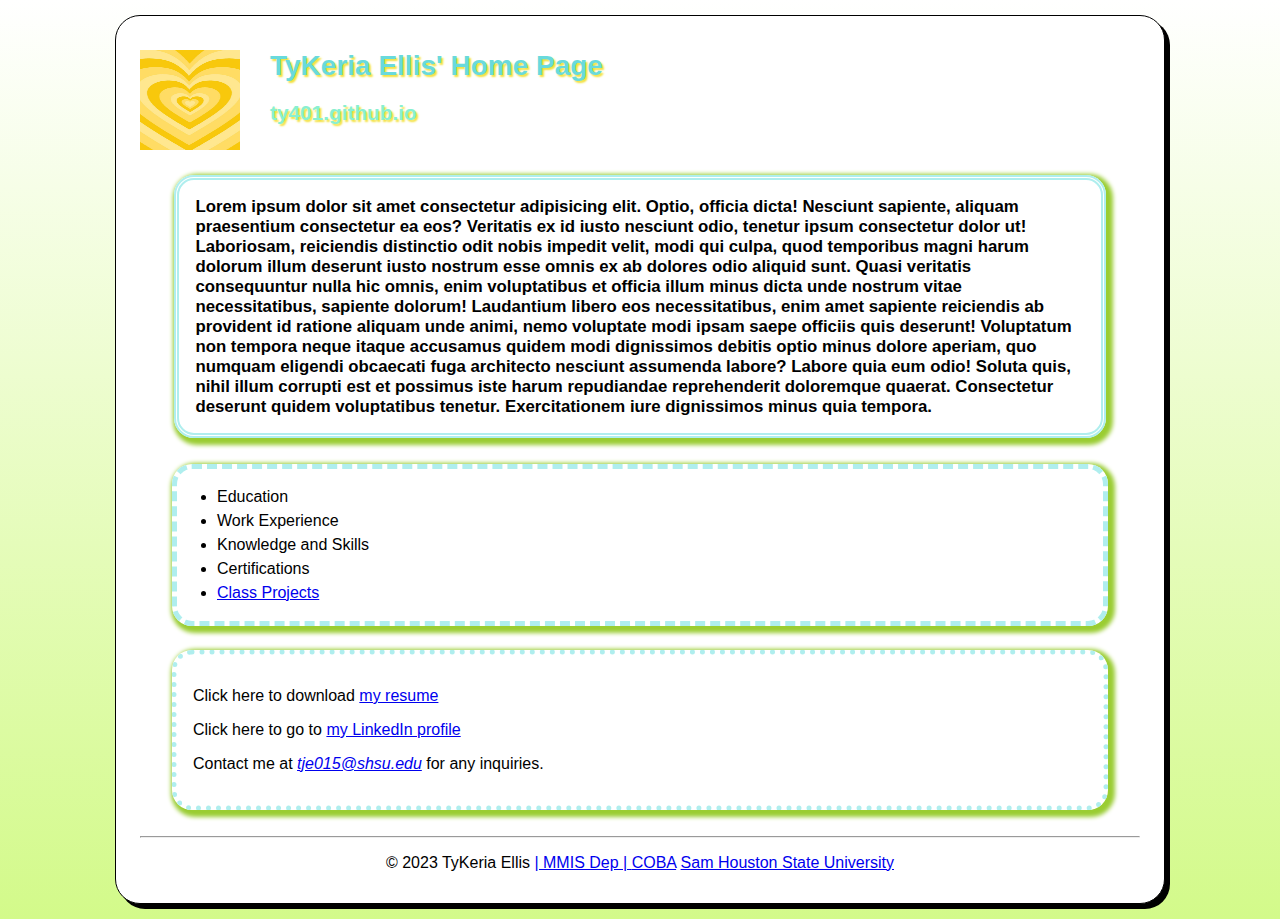
==== index.html @ 6d8967ba "n" ====
<!DOCTYPE html>
<html lang="en">
<head>
    <meta charset="utf-8">
    <meta http-equiv="X-UA-Compatible" content="IE=edge">
    <meta name="viewport" content="width=device-width, initial-scale=1.0">
    <meta name="description" content="TyKeria Ellis' personal web site at Sam Houston State University">
    <meta name="keywords" content="tykeria ellis, student, sam houston state university">
    <title>TyKeria Ellis</title>
    <link rel="stylesheet" href="styles/main.css">
</head>
<body>
    <header>
        <img src="67e8f9923f5b418d1a78e6bc14767fed.jpg" alt="Tykeria's Picture" width="100" height="100">
        <h1 class="shadow">TyKeria Ellis' Home Page</h1>
        <h2 class="shadow">ty401.github.io</h2>
        </header>
        <main>
            <h3>Lorem ipsum dolor sit amet consectetur adipisicing elit. Optio, officia dicta! Nesciunt sapiente, aliquam praesentium consectetur ea eos? Veritatis ex id iusto nesciunt odio, tenetur ipsum consectetur dolor ut! Laboriosam, reiciendis distinctio odit nobis impedit velit, modi qui culpa, quod temporibus magni harum dolorum illum deserunt iusto nostrum esse omnis ex ab dolores odio aliquid sunt. Quasi veritatis consequuntur nulla hic omnis, enim voluptatibus et officia illum minus dicta unde nostrum vitae necessitatibus, sapiente dolorum! Laudantium libero eos necessitatibus, enim amet sapiente reiciendis ab provident id ratione aliquam unde animi, nemo voluptate modi ipsam saepe officiis quis deserunt! Voluptatum non tempora neque itaque accusamus quidem modi dignissimos debitis optio minus dolore aperiam, quo numquam eligendi obcaecati fuga architecto nesciunt assumenda labore? Labore quia eum odio! Soluta quis, nihil illum corrupti est et possimus iste harum repudiandae reprehenderit doloremque quaerat. Consectetur deserunt quidem voluptatibus tenetur. Exercitationem iure dignissimos minus quia tempora. </h3>
        <nav>
            <ul id="list">
                <li>Education</li>
                <li>Work Experience</li>
                <li>Knowledge and Skills</li>
                <li>Certifications</li>
                <li><a href="#">Class Projects</a></li>
            </ul>
        </nav>
        <div class="contact">
        <p>Click here to download <a href="files/Ellis_T_E-mail2.docx">my resume</a></p>
        <p>Click here to go to <a href="https://www.linkedin.com/in/tykeriaellis"> my LinkedIn profile</a></p>
        <p>Contact me at <em><a href="mailto:tje015@shsu.edu">tje015@shsu.edu</a></em> for any inquiries.</p>
        </div>
    </main>
    <br><hr>
    <footer>
        <p class="copyright">&copy; 2023 TyKeria Ellis <a href="https://www.shsu.edu/"> | MMIS Dep | </a> <a href="https://www.shsu.edu/academics/business-administration/"> COBA</a> <a href="https://www.shsu.edu/"> Sam Houston State University </p>
     </footer>
    </body>
    </html>
---- styles/main.css ----
html {
    background-image: linear-gradient(to bottom, white 0%,#d3fa8a 100%);
}

body {
    font-family: Arial, Helvetica, sans-serif;
    font-size: 100%;
    width: 1000px;
    background-color: white;
    margin: 15px auto;
    padding: 15px 1.5em;
    border: 1px solid black;
    border-radius: 25px;
    box-shadow: 5px 5px 0 0;
}

a:focus, a:hover {
    font-style: italic;
    color:#a2ec77
}

header h1 {
    font-size: 175%;
    color: rgb(105, 218, 220);
    text-indent: 30px;
}

header h2 {
    font-size: 130%;
    color: #88f0d1;
    text-indent: 30px;
}

header img {
    float: left;
}

.shadow {
    text-shadow: 2px 2px 2px rgb(243, 224, 53);
}

main {
    clear: left;
}

main h3 {
    margin: 3em 2em 1.5em;
    font-size: 105%;
    border: 5px double paleturquoise;
    border-radius: 20px;
    box-shadow: 3px 3px 4px 4px yellowgreen;
    padding: 1em;
}
main nav {
    margin: 1.5em 2em 1.5em;
    border: 5px dashed paleturquoise;
    border-radius: 20px;
    box-shadow: 3px 3px 4px 4px yellowgreen;
}

div.contact {
    margin: 1.5em 2em 0em 2em;
    border: 5px dotted paleturquoise; 
    border-radius: 20px;
    box-shadow: 3px 3px 4px 4px yellowgreen;
    padding: 1em;
}
#list{
    line-height: 1.5em;
}

footer p.copyright{
    text-align: center;
    font-family: 80%;
}
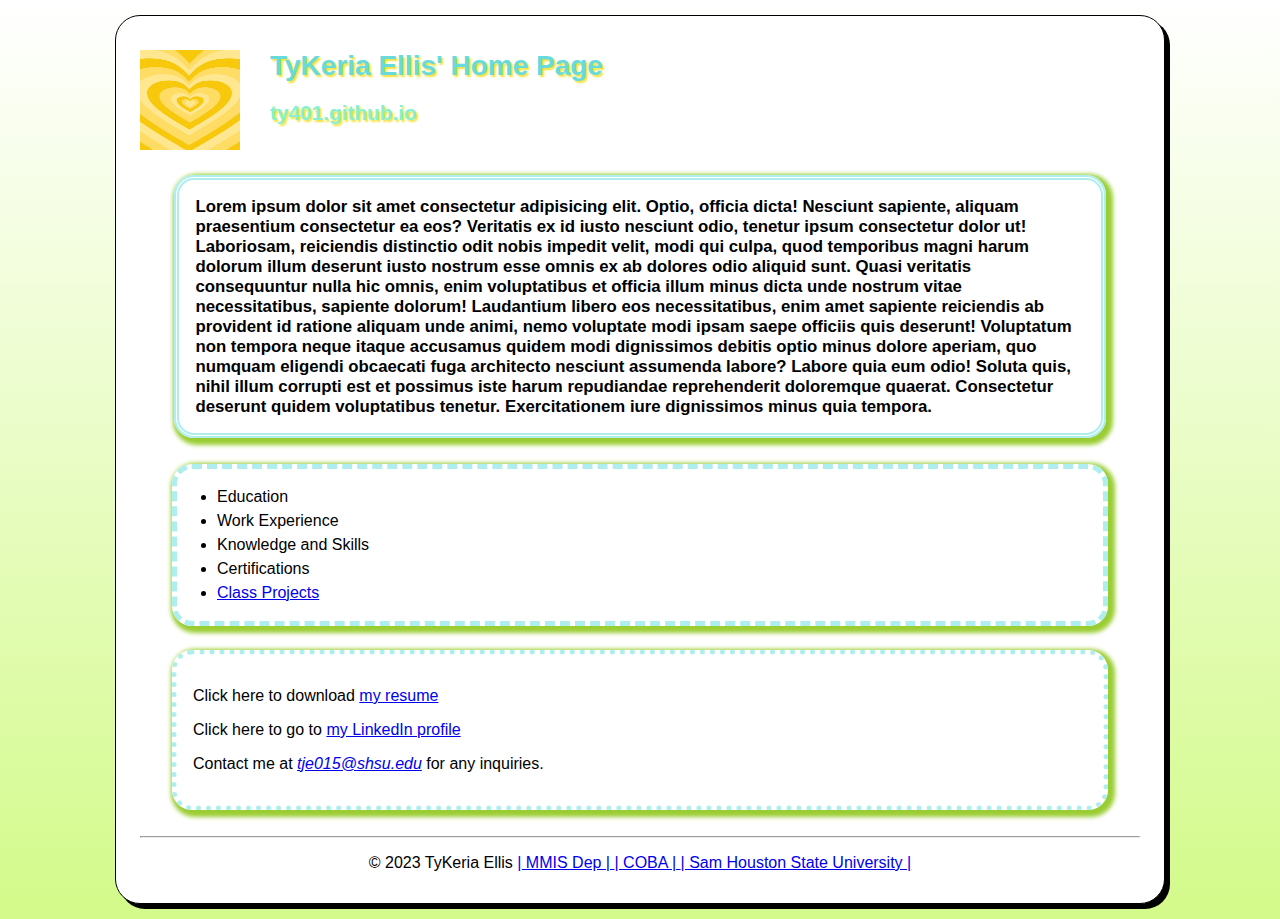
==== commit a4e927e4: "j" ====
--- a/index.html
+++ b/index.html
@@ -34,7 +34,7 @@
     </main>
     <br><hr>
     <footer>
-        <p class="copyright">&copy; 2023 TyKeria Ellis <a href="https://www.shsu.edu/"> | MMIS Dep | </a> <a href="https://www.shsu.edu/academics/business-administration/"> COBA</a> <a href="https://www.shsu.edu/"> Sam Houston State University </p>
+        <p class="copyright">&copy; 2023 TyKeria Ellis <a href="https://www.shsu.edu/"> | MMIS Dep | </a> <a href="https://www.shsu.edu/academics/business-administration/"> | COBA | </a> <a href="https://www.shsu.edu/"> | Sam Houston State University | </a></p>
      </footer>
     </body>
     </html>
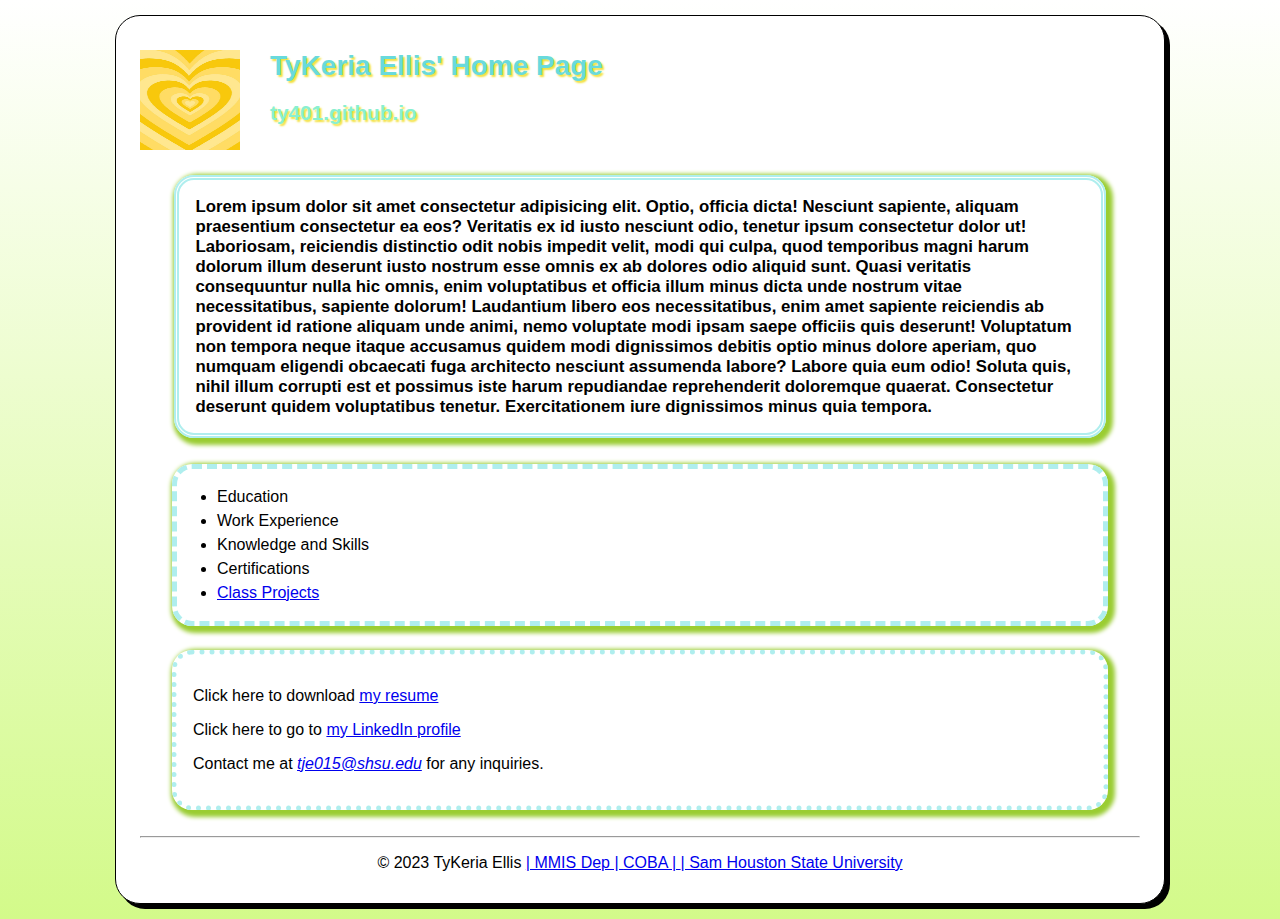
==== commit 9c4b79a1: "j" ====
--- a/index.html
+++ b/index.html
@@ -34,7 +34,7 @@
     </main>
     <br><hr>
     <footer>
-        <p class="copyright">&copy; 2023 TyKeria Ellis <a href="https://www.shsu.edu/"> | MMIS Dep | </a> <a href="https://www.shsu.edu/academics/business-administration/"> | COBA | </a> <a href="https://www.shsu.edu/"> | Sam Houston State University | </a></p>
+        <p class="copyright">&copy; 2023 TyKeria Ellis <a href="https://www.shsu.edu/"> | MMIS Dep | </a> <a href="https://www.shsu.edu/academics/business-administration/">COBA | </a> <a href="https://www.shsu.edu/"> | Sam Houston State University</a></p>
      </footer>
     </body>
     </html>
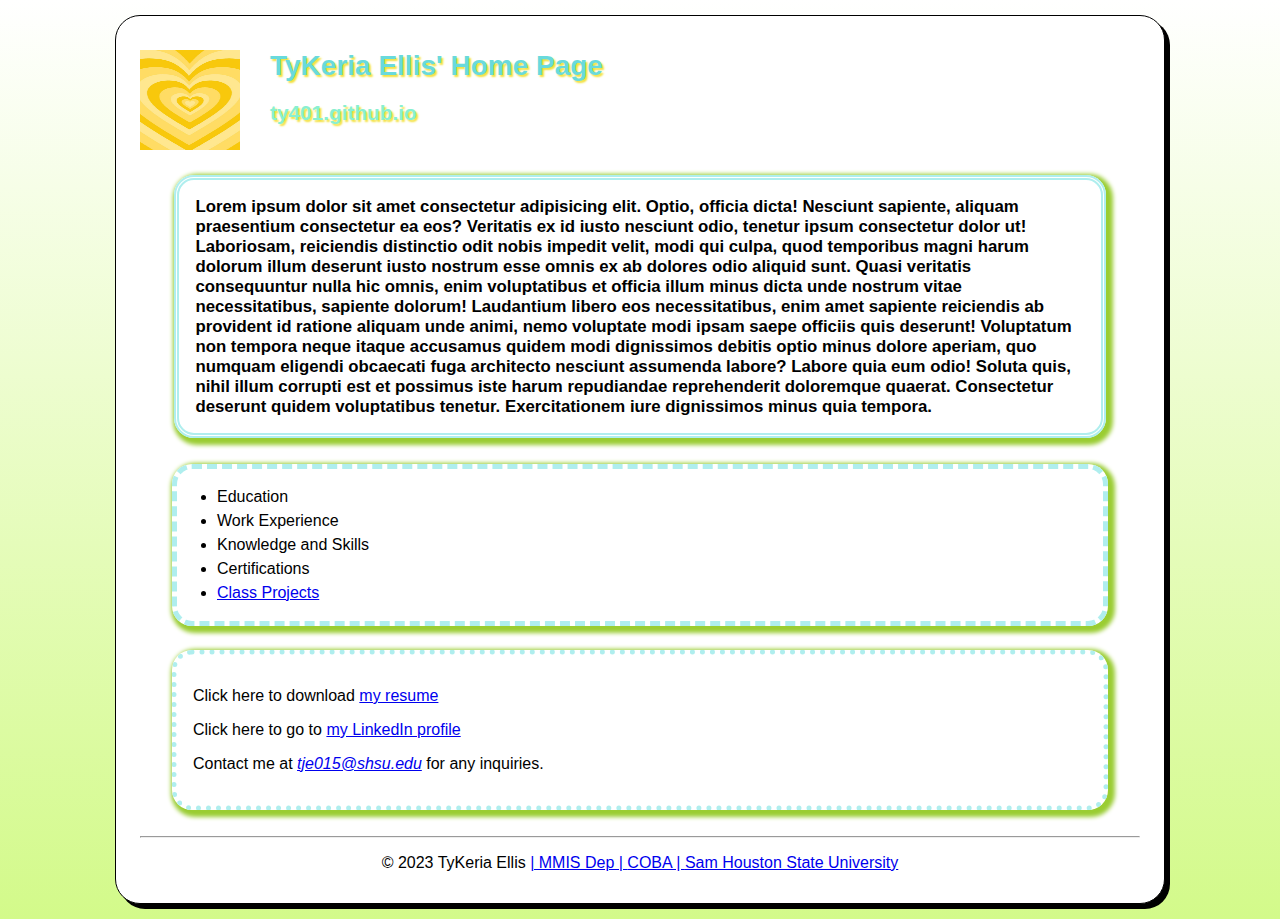
==== commit 2992fc75: "n" ====
--- a/index.html
+++ b/index.html
@@ -34,7 +34,7 @@
     </main>
     <br><hr>
     <footer>
-        <p class="copyright">&copy; 2023 TyKeria Ellis <a href="https://www.shsu.edu/"> | MMIS Dep | </a> <a href="https://www.shsu.edu/academics/business-administration/">COBA | </a> <a href="https://www.shsu.edu/"> | Sam Houston State University</a></p>
+        <p class="copyright">&copy; 2023 TyKeria Ellis <a href="https://www.shsu.edu/"> | MMIS Dep | </a> <a href="https://www.shsu.edu/academics/business-administration/">COBA | </a> <a href="https://www.shsu.edu/">Sam Houston State University</a></p>
      </footer>
     </body>
     </html>
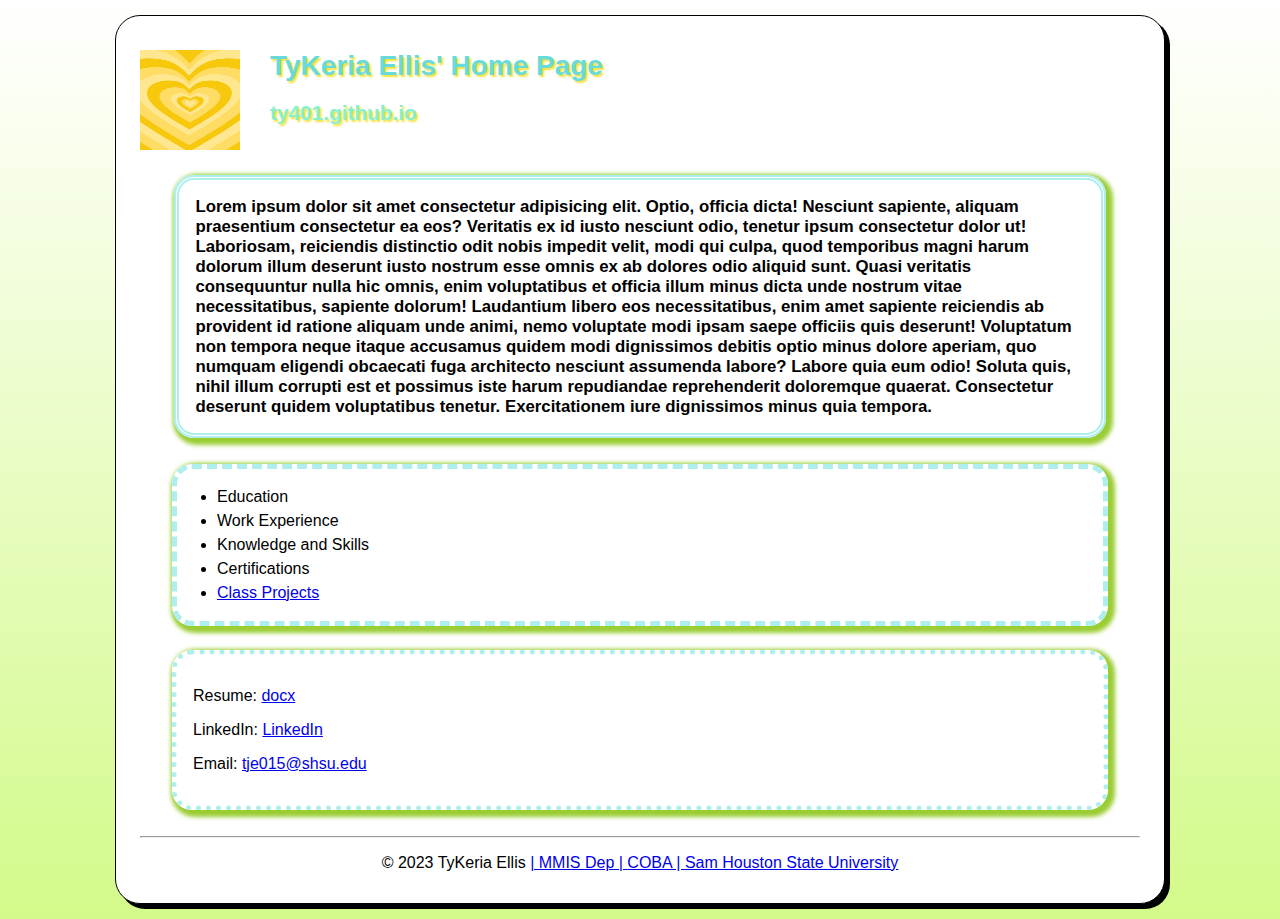
==== commit 1fa2215f: "j" ====
--- a/index.html
+++ b/index.html
@@ -27,9 +27,9 @@
             </ul>
         </nav>
         <div class="contact">
-        <p>Click here to download <a href="files/Ellis_T_E-mail2.docx">my resume</a></p>
-        <p>Click here to go to <a href="https://www.linkedin.com/in/tykeriaellis"> my LinkedIn profile</a></p>
-        <p>Contact me at <em><a href="mailto:tje015@shsu.edu">tje015@shsu.edu</a></em> for any inquiries.</p>
+        <p>Resume: <a href="files/Ellis_T_E-mail2.docx">docx</a></p>
+        <p>LinkedIn: <a href="https://www.linkedin.com/in/tykeriaellis">LinkedIn</a></p>
+        <p>Email: <a href="mailto:tje015@shsu.edu">tje015@shsu.edu</a></p>
         </div>
     </main>
     <br><hr>
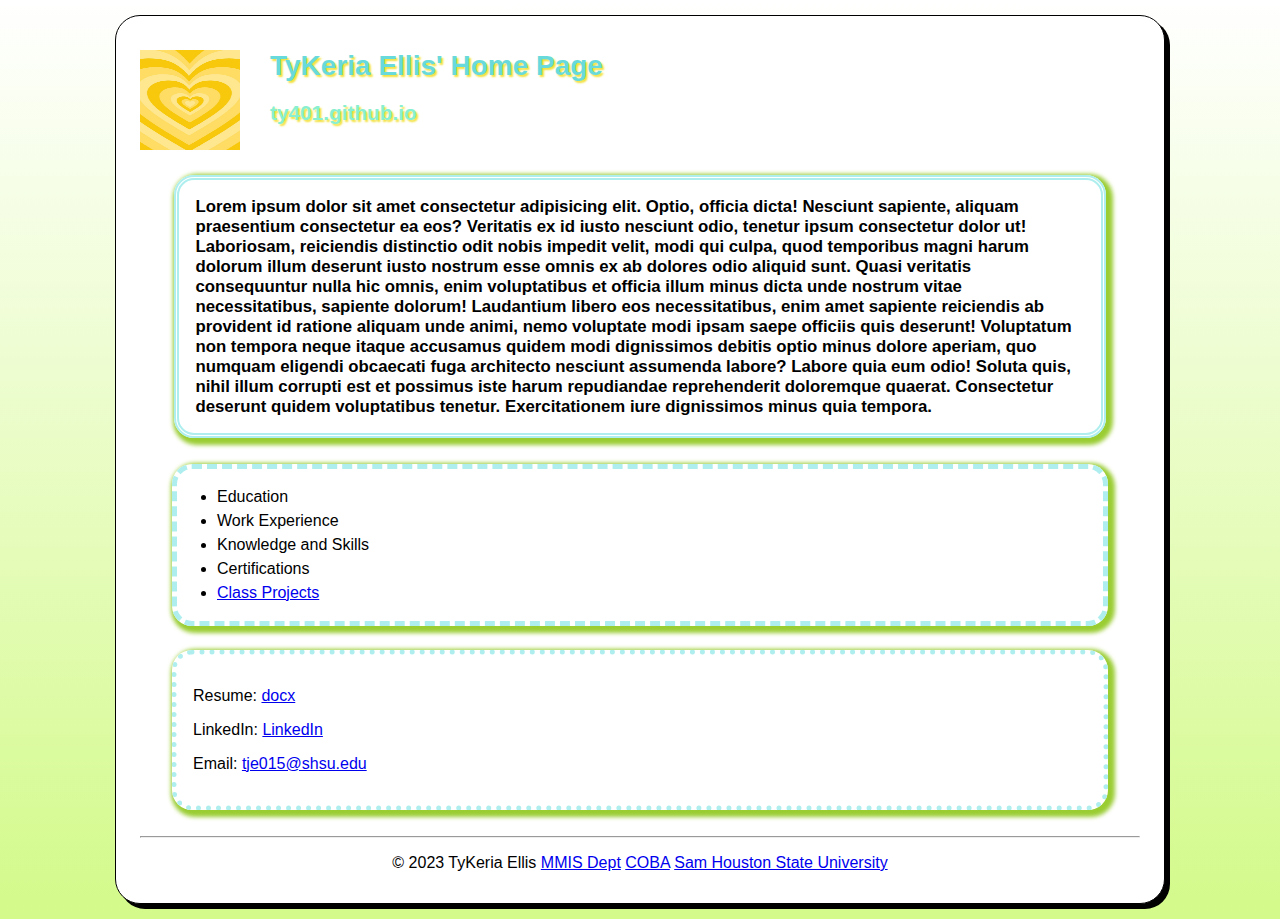
==== commit 795ddb07: "n" ====
--- a/index.html
+++ b/index.html
@@ -34,7 +34,7 @@
     </main>
     <br><hr>
     <footer>
-        <p class="copyright">&copy; 2023 TyKeria Ellis <a href="https://www.shsu.edu/"> | MMIS Dep | </a> <a href="https://www.shsu.edu/academics/business-administration/">COBA | </a> <a href="https://www.shsu.edu/">Sam Houston State University</a></p>
+        <p class="copyright">&copy; 2023 TyKeria Ellis <a href="https://www.shsu.edu/">MMIS Dept</a> <a href="https://www.shsu.edu/academics/business-administration/">COBA</a> <a href="https://www.shsu.edu/">Sam Houston State University</a></p>
      </footer>
     </body>
     </html>
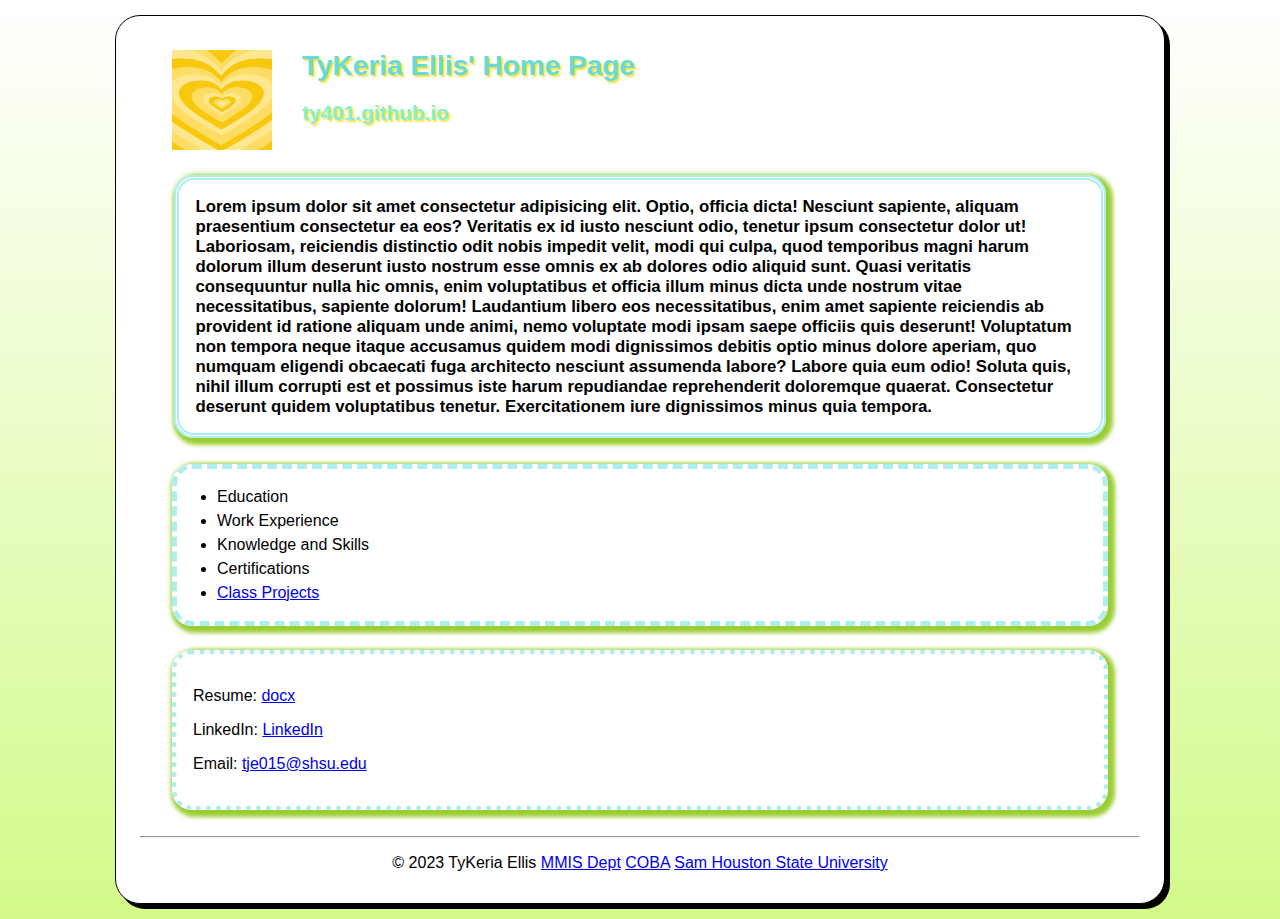
==== commit 21a044d4: "b" ====
--- a/index.html
+++ b/index.html
@@ -4,14 +4,14 @@
     <meta charset="utf-8">
     <meta http-equiv="X-UA-Compatible" content="IE=edge">
     <meta name="viewport" content="width=device-width, initial-scale=1.0">
-    <meta name="description" content="TyKeria Ellis' personal web site at Sam Houston State University">
+    <meta name="description" content="TyKeria Ellis' personal website at Sam Houston State University">
     <meta name="keywords" content="tykeria ellis, student, sam houston state university">
     <title>TyKeria Ellis</title>
     <link rel="stylesheet" href="styles/main.css">
 </head>
 <body>
     <header>
-        <img src="67e8f9923f5b418d1a78e6bc14767fed.jpg" alt="Tykeria's Picture" width="100" height="100">
+        <img src="images/yellowheart.jpg" alt="Tykeria's Picture" width="100" height="100">
         <h1 class="shadow">TyKeria Ellis' Home Page</h1>
         <h2 class="shadow">ty401.github.io</h2>
         </header>
--- a/styles/main.css
+++ b/styles/main.css
@@ -33,6 +33,7 @@
 
 header img {
     float: left;
+    margin-left: 2em;
 }
 
 .shadow {
@@ -40,7 +41,7 @@
 }
 
 main {
-    clear: left;
+    clear: left; 
 }
 
 main h3 {
